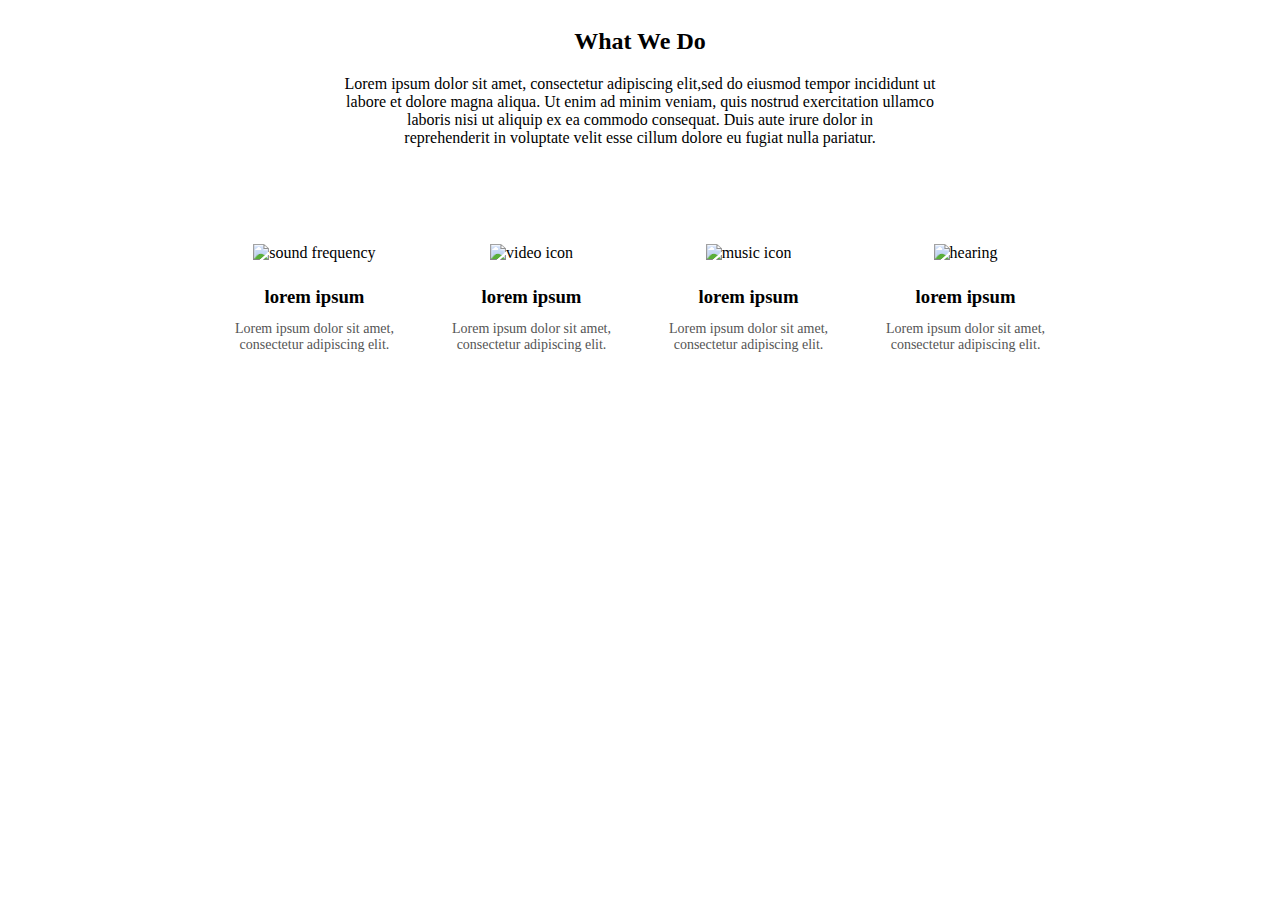
==== headphones/1-index.html @ 06e06121 "Initial commit with HTML, CSS files and README" ====
<!DOCTYPE html>
<html lang="en">
<head>
    <meta charset="UTF-8">
    <meta name="viewport" content="width=H, initial-scale=1.0">
    <title>Document</title>
    <link rel="stylesheet" href="1-styles.css">
</head>
<body>
    <header></header>
    <main>
<section>
    <h2>What We Do</h2>
    <p> Lorem ipsum dolor sit amet, consectetur adipiscing elit,sed do eiusmod tempor incididunt ut<br> labore et dolore magna aliqua.
         Ut enim ad minim veniam, quis nostrud exercitation ullamco <br>laboris nisi ut aliquip ex ea commodo consequat.
          Duis aute irure dolor in<br> reprehenderit in voluptate velit esse cillum dolore eu fugiat nulla pariatur.</p>
          <div class="icon-container">
            <div  class="icon1">
               <img src="images/sound-frecuency.png" alt="sound frequency">
               <h3>lorem ipsum</h3>
               <p>Lorem ipsum dolor sit amet,<br> consectetur adipiscing elit.</p>
            </div>
            <div class="icon2">
                <img src="images/video.png" alt="video icon">
                <h3>lorem ipsum</h3>
                <p>Lorem ipsum dolor sit amet,<br> consectetur adipiscing elit.</p>
            </div>
            <div class="icon3">
<img src="images/music.png" alt="music icon">
<h3>lorem ipsum</h3>
<p>Lorem ipsum dolor sit amet,<br> consectetur adipiscing elit. </p>
            </div>
            <div class="icon4">
                <img src="images/hearing.png" alt="hearing">
                <h3>lorem ipsum</h3>
                <p>Lorem ipsum dolor sit amet,<br> consectetur adipiscing elit.</p>
            </div>
          </div>
</section>
    </main>
    <footer></footer>
</body>
</html>
---- headphones/1-styles.css ----
*{
    box-sizing: border-box;
    font-family: Source Sans Pro;
}
body{
    display: flex;
   text-align: center;
   justify-content: center;
}

.icon-container {
    margin-top: 97px;
    display: flex;
    justify-content: center; 
    gap: 58px;
    align-items: end;
  }

  .icon-container > div {
    text-align: center; 
  }

  .icon-container img {
    max-width: 100%; 
    height: auto; 
  }
  .icon-container p{
    margin-top: 13px; 
    font-size: 14px; 
    color: #555; 
    display: flex;
    justify-content: flex-end;
  }
  
  .icon-container h3{
    margin-top:24px ;
    text-align: center;
    display: flex;
    justify-content: center;
    margin-bottom: 13px;
    font-family: spin cycle;
  }
  .icon1 .icon2 .icon3 .icon4{
    align-items: center;
    align-items: end;
    
  }
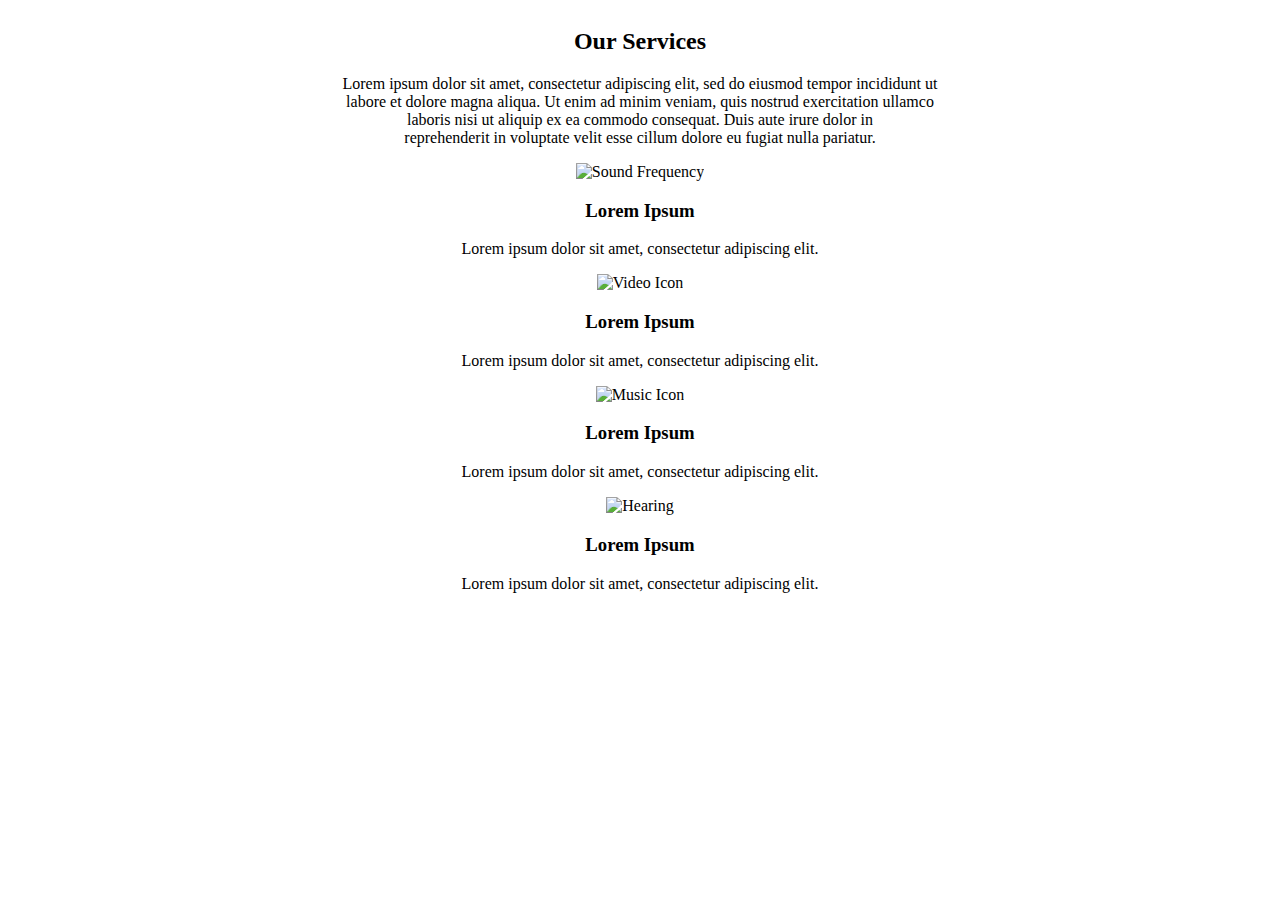
==== commit b1e79261: "Update 1-index.html" ====
--- a/headphones/1-index.html
+++ b/headphones/1-index.html
@@ -2,42 +2,49 @@
 <html lang="en">
 <head>
     <meta charset="UTF-8">
-    <meta name="viewport" content="width=H, initial-scale=1.0">
+    <meta name="viewport" content="width=device-width, initial-scale=1.0">
     <title>Document</title>
     <link rel="stylesheet" href="1-styles.css">
 </head>
 <body>
-    <header></header>
+    <header>
+    </header>
     <main>
-<section>
-    <h2>What We Do</h2>
-    <p> Lorem ipsum dolor sit amet, consectetur adipiscing elit,sed do eiusmod tempor incididunt ut<br> labore et dolore magna aliqua.
-         Ut enim ad minim veniam, quis nostrud exercitation ullamco <br>laboris nisi ut aliquip ex ea commodo consequat.
-          Duis aute irure dolor in<br> reprehenderit in voluptate velit esse cillum dolore eu fugiat nulla pariatur.</p>
-          <div class="icon-container">
-            <div  class="icon1">
-               <img src="images/sound-frecuency.png" alt="sound frequency">
-               <h3>lorem ipsum</h3>
-               <p>Lorem ipsum dolor sit amet,<br> consectetur adipiscing elit.</p>
+        <section>
+            <h2>Our Services</h2>
+            <p>Lorem ipsum dolor sit amet, consectetur adipiscing elit, sed do eiusmod tempor incididunt ut<br> labore et dolore magna aliqua.
+                Ut enim ad minim veniam, quis nostrud exercitation ullamco <br>laboris nisi ut aliquip ex ea commodo consequat.
+                Duis aute irure dolor in<br> reprehenderit in voluptate velit esse cillum dolore eu fugiat nulla pariatur.</p>
+            <div class="service-icons">
+                <div class="icon1">
+                    <img src="images/sound-frecuency.png" alt="Sound Frequency">
+                    <h3>Lorem Ipsum</h3>
+                    <p>Lorem ipsum dolor sit amet, consectetur adipiscing elit.</p>
+                </div>
+                <div class="icon2">
+                    <img src="images/video.png" alt="Video Icon">
+                    <h3>Lorem Ipsum</h3>
+                    <p>Lorem ipsum dolor sit amet, consectetur adipiscing elit.</p>
+                </div>
+                <div class="icon3">
+                    <img src="images/music.png" alt="Music Icon">
+                    <h3>Lorem Ipsum</h3>
+                    <p>Lorem ipsum dolor sit amet, consectetur adipiscing elit.</p>
+                </div>
+                <div class="icon4">
+                    <img src="images/hearing.png" alt="Hearing">
+                    <h3>Lorem Ipsum</h3>
+                    <p>Lorem ipsum dolor sit amet, consectetur adipiscing elit.</p>
+                </div>
             </div>
-            <div class="icon2">
-                <img src="images/video.png" alt="video icon">
-                <h3>lorem ipsum</h3>
-                <p>Lorem ipsum dolor sit amet,<br> consectetur adipiscing elit.</p>
-            </div>
-            <div class="icon3">
-<img src="images/music.png" alt="music icon">
-<h3>lorem ipsum</h3>
-<p>Lorem ipsum dolor sit amet,<br> consectetur adipiscing elit. </p>
-            </div>
-            <div class="icon4">
-                <img src="images/hearing.png" alt="hearing">
-                <h3>lorem ipsum</h3>
-                <p>Lorem ipsum dolor sit amet,<br> consectetur adipiscing elit.</p>
-            </div>
-          </div>
-</section>
+        </section>
+    </main>
+    <footer>
+    </footer>
+</body>
+</html>
+
     </main>
     <footer></footer>
 </body>
-</html>+</html>
